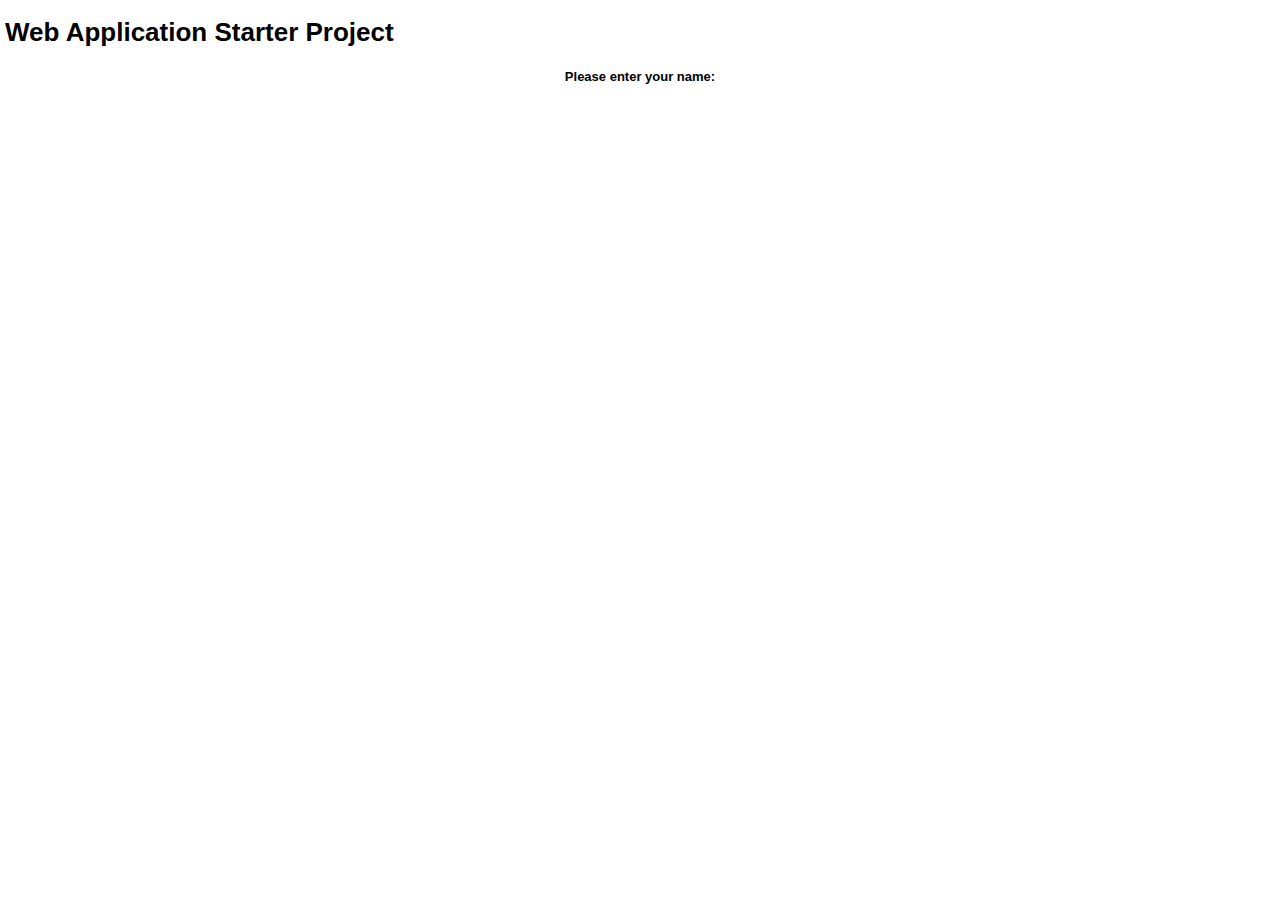
==== webapp/src/main/webapp/main.html @ 5e8380d9 "Initial import" ====
<!doctype html>
<!-- The DOCTYPE declaration above will set the    -->
<!-- browser's rendering engine into               -->
<!-- "Standards Mode". Replacing this declaration  -->
<!-- with a "Quirks Mode" doctype may lead to some -->
<!-- differences in layout.                        -->

<html>
  <head>
    <meta http-equiv="content-type" content="text/html; charset=UTF-8">

    <!--                                                               -->
    <!-- Consider inlining CSS to reduce the number of requested files -->
    <!--                                                               -->
    <link type="text/css" rel="stylesheet" href="main.css">

    <!--                                           -->
    <!-- Any title is fine                         -->
    <!--                                           -->
    <title>Web Application Starter Project</title>

    <!--                                           -->
    <!-- This script loads your compiled module.   -->
    <!-- If you add any GWT meta tags, they must   -->
    <!-- be added before this line.                -->
    <!--                                           -->
    <script type="text/javascript" language="javascript" src="main/main.nocache.js"></script>
  </head>

  <!--                                           -->
  <!-- The body can have arbitrary html, or      -->
  <!-- you can leave the body empty if you want  -->
  <!-- to create a completely dynamic UI.        -->
  <!--                                           -->
  <body>

    <!-- OPTIONAL: include this if you want history support -->
    <iframe src="javascript:''" id="__gwt_historyFrame" tabIndex='-1' style="position:absolute;width:0;height:0;border:0"></iframe>

    <!-- RECOMMENDED if your web app will not function without JavaScript enabled -->
    <noscript>
      <div style="width: 22em; position: absolute; left: 50%; margin-left: -11em; color: red; background-color: white; border: 1px solid red; padding: 4px; font-family: sans-serif">
        Your web browser must have JavaScript enabled
        in order for this application to display correctly.
      </div>
    </noscript>

    <h1>Web Application Starter Project</h1>

    <table align="center">
      <tr>
        <td colspan="2" style="font-weight:bold;">Please enter your name:</td>
      </tr>
      <tr>
        <td id="nameFieldContainer"></td>
        <td id="sendButtonContainer"></td>
      </tr>
      <tr>
        <td colspan="2" style="color:red;" id="errorLabelContainer"></td>
      </tr>
    </table>
  </body>
</html>
---- webapp/src/main/webapp/main.css ----
body { 
    background-color: white;
    color: black;
    font-family: Arial, sans-serif;
    font-size: small;
    margin: 5px;
}

a { 
    color: darkblue;
}

a:visited { 
    color: darkblue; 
}

.gwt-DialogBox {
    border: 2px solid #AAAAAA;
    background-color: white;
}

.gwt-DialogBox .Caption {
    background-image: url(gray_gradient.gif);
    background-repeat: repeat-x;
    padding: 4px;
    padding-bottom: 8px;
    font-weight: bold;
    cursor: default;
}

.gwt-MenuBar {
    background-color: #C3D9FF;
    cursor: default;
}

.gwt-MenuItem {
    font-size: 80%;
    margin: 1px;
    cursor: default;
}

.gwt-MenuItem-selected {
    background-color: #E8EEF7;
}

.gwt-Tree {
}

.gwt-Tree .gwt-TreeItem {
    font-size: 80%;
    cursor: default;
}

.gwt-Tree .gwt-TreeItem-selected {
    background-color: #C3D9FF;
}

.gwt-StackPanel {
    background-color: white;
    border: 1px solid #AAAAAA;
    width: 15em;
}

.gwt-StackPanel .gwt-StackPanelItem {
    background-image: url(blue_gradient.gif);
    background-repeat: repeat-x;
    background-color: #EEEEEE;
    cursor: pointer;
    cursor: hand;
}

.gwt-StackPanel .gwt-StackPanelItem-selected {
}

.gwt-TabPanel {
    
}

.gwt-TabPanelBottom {
    border-left: 1px solid #87b3ff;
    border-right: 1px solid #87b3ff;
    border-bottom: 1px solid #87b3ff;
}

.gwt-TabBar {
    font-size: smaller;
}

.gwt-TabBar .gwt-TabBarFirst {
    height: 100%;
    border-bottom: 1px solid #87b3ff;
    border-right: 1px solid #87b3ff;
    padding-left: 3px;
}

.gwt-TabBar .gwt-TabBarRest {
    border-bottom: 1px solid #87b3ff;
    padding-right: 3px;
}

.gwt-TabBar .gwt-TabBarItem {
    border-top: 1px solid #87b3ff;
    border-bottom: 1px solid #87b3ff;
    padding: 2px;
    cursor: hand;
    white-space: nowrap;
    border-right: 1px solid #87b3ff;
}

.gwt-TabBar .gwt-TabBarItem-selected {
    font-weight: bold;
    background-color: #e8eef7;
    border-top: 1px solid #87b3ff;
    border-right: 1px solid #87b3ff;
    border-bottom: 1px solid #e8eef7;
    padding: 2px;
    cursor: default;
    white-space: nowrap;
}

.gwt-PushButton-up {
  background-color: #C3D9FF;
  padding: 2px;
  border: 2px solid transparent;
  border-color: #E8F1FF rgb(157, 174, 205) rgb(157, 174, 205) rgb(232, 241, 255);
  cursor: pointer;
  cursor: hand;
}

.gwt-PushButton-up-hovering {
  background-color: #C3D9FF;
  padding: 2px;
  border: 2px solid transparent;
  border-color: #E8F1FF rgb(157, 174, 205) rgb(157, 174, 205) rgb(232, 241, 255);
  cursor: pointer;
  cursor: hand;
}

.gwt-PushButton-down {
  background-color: #C3D9FF;
  padding: 2px;
  border: 2px solid transparent;
  border-color: #9DAECD rgb(232, 241, 255) rgb(232, 241, 255) rgb(157, 174, 205);
  cursor: pointer;
  cursor: hand;
}

.gwt-PushButton-down-hovering {
  background-color: #C3D9FF;
  padding: 2px;
  border: 2px solid transparent;
  border-color: #9DAECD rgb(232, 241, 255) rgb(232, 241, 255) rgb(157, 174, 205);
  cursor: pointer;
  cursor: hand;
}

.gwt-ToggleButton-up {
  background-color: #C3D9FF;
  padding: 2px;
  border: 2px solid transparent;
  border-color: #E8F1FF rgb(157, 174, 205) rgb(157, 174, 205) rgb(232, 241, 255);
  cursor: pointer;
  cursor: hand;
}

.gwt-ToggleButton-up-hovering {
  background-color: #C3D9FF;
  padding: 2px;
  border: 2px solid transparent;
  border-color: #E8F1FF rgb(157, 174, 205) rgb(157, 174, 205) rgb(232, 241, 255);
  cursor: pointer;
  cursor: hand;
}

.gwt-ToggleButton-down {
  background-color: #C3D9FF;
  padding: 2px;
  background-color: #E8F1FF;
  border: 2px solid transparent;
  border-color: #9DAECD rgb(232, 241, 255) rgb(232, 241, 255) rgb(157, 174, 205);
  cursor: pointer;
  cursor: hand;
}

.gwt-ToggleButton-down-hovering {
  background-color: #C3D9FF;
  padding: 2px;
  background-color: #E8F1FF;
  border: 2px solid transparent;
  border-color: #9DAECD rgb(232, 241, 255) rgb(232, 241, 255) rgb(157, 174, 205);
  cursor: pointer;
  cursor: hand;
}

.gwt-RichTextArea {
  border: 1px solid black;
  background-color: white;
}

.gwt-RichTextToolbar {
  background-color: #C3D9FF;
  padding: 2px;
}

.gwt-RichTextToolbar .gwt-PushButton-up {
  margin-right: 2px;
  border: 1px solid #C3D9FF;
}

.gwt-RichTextToolbar .gwt-PushButton-up-hovering {
  margin-right: 2px;
  border: 1px solid #C3D9FF;
  border-color: #E8F1FF rgb(157, 174, 205) rgb(157, 174, 205) rgb(232, 241, 255);
}

.gwt-RichTextToolbar .gwt-PushButton-down {
  margin-right: 2px;
  border: 1px solid #C3D9FF;
  border-color: #9DAECD rgb(232, 241, 255) rgb(232, 241, 255) rgb(157, 174, 205);
}

.gwt-RichTextToolbar .gwt-PushButton-down-hovering {
  margin-right: 2px;
  border: 1px solid #C3D9FF;
  border-color: #9DAECD rgb(232, 241, 255) rgb(232, 241, 255) rgb(157, 174, 205);
}

.gwt-RichTextToolbar .gwt-ToggleButton-up {
  margin-right: 2px;
  border: 1px solid #C3D9FF;
}

.gwt-RichTextToolbar .gwt-ToggleButton-up-hovering {
  margin-right: 2px;
  border: 1px solid #C3D9FF;
  border-color: #E8F1FF rgb(157, 174, 205) rgb(157, 174, 205) rgb(232, 241, 255);
}

.gwt-RichTextToolbar .gwt-ToggleButton-down {
  margin-right: 2px;
  background-color: #E8F1FF;
  border: 1px solid #C3D9FF;
  border-color: #9DAECD rgb(232, 241, 255) rgb(232, 241, 255) rgb(157, 174, 205);
}

.gwt-RichTextToolbar .gwt-ToggleButton-down-hovering {
  margin-right: 2px;
  background-color: #E8F1FF;
  border: 1px solid #C3D9FF;
  border-color: #9DAECD rgb(232, 241, 255) rgb(232, 241, 255) rgb(157, 174, 205);
}

.gwt-HorizontalSplitPanel {
    border: 8px solid #C3D9FF;
}

.gwt-HorizontalSplitPanel .splitter {
    background-color: #C3D9FF;
    cursor: move;
}

.gwt-HorizontalSplitPanel .left {
  background-color: #E8EEF7;
}

.gwt-VerticalSplitPanel {
    border: 8px solid #C3D9FF;
}

.gwt-VerticalSplitPanel .splitter {
    background-color: #C3D9FF;
    height: 8px;
    cursor: move;
}

.gwt-SuggestBoxPopup {
    border: 2px solid #C3D9FF;
}

.gwt-SuggestBoxPopup .item {
    padding: 2px;
}

.gwt-SuggestBoxPopup .item-selected {
    background-color: #C3D9FF;
    padding: 2px;
}

.gwt-DisclosurePanel {
    border: 2px solid #C3D9FF;
}

.gwt-DisclosurePanel .header {
    background-color: #e8eef7;
    cursor: hand;
}
.title {
  font-size: 2em;
  font-weight: bold;
  color: #777777;
  margin: 40px 0px 70px;
  text-align: center;
}
.small {
	font-size: 8pt;
	font-style: italic;
}
.validationError {
	color: red;
	font-size: 10pt;
}
.title2 {
	color: #777777;
	font-size: 16pt;
	font-style: italic;
	font-weight: normal;
}
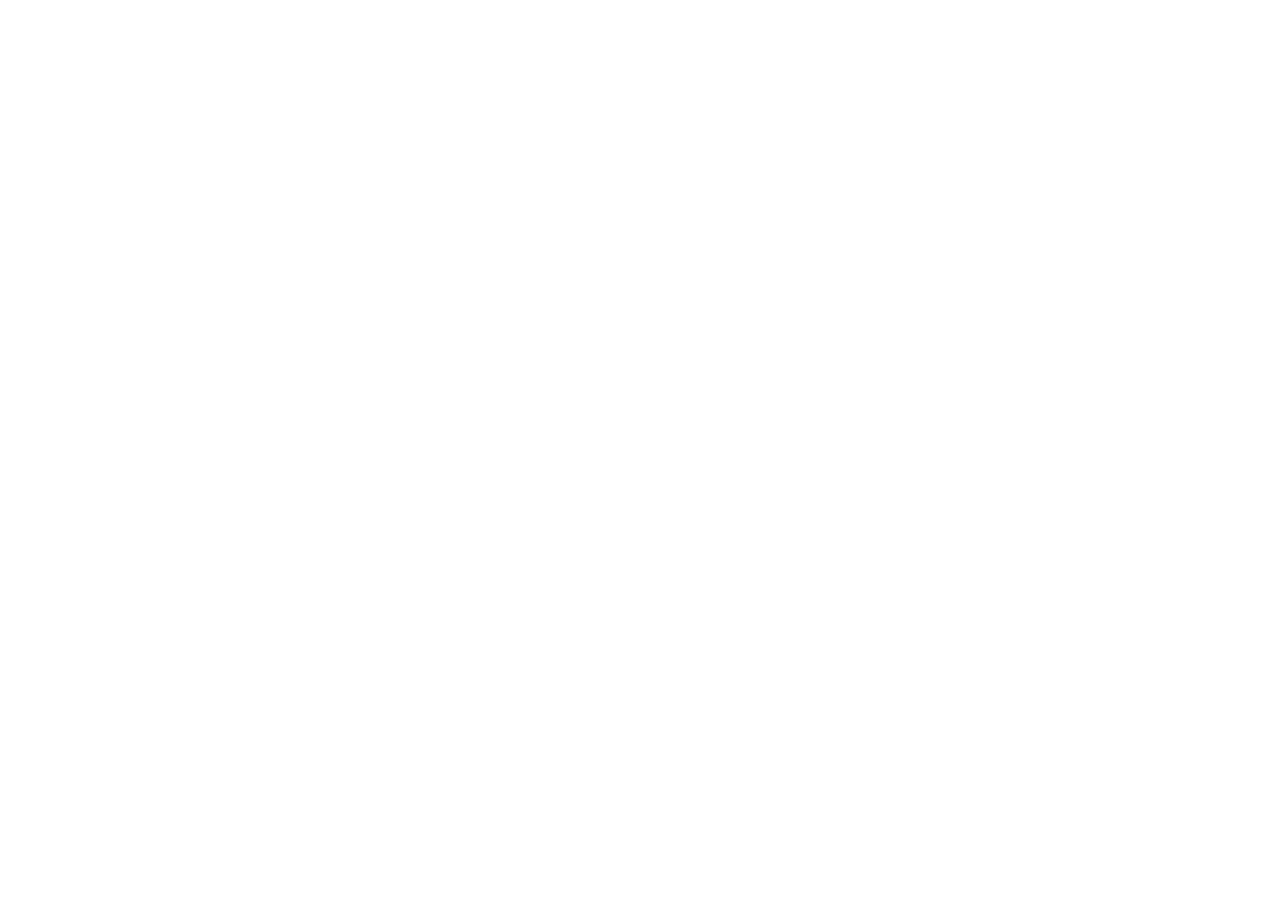
==== commit a0f1f25f: "Main module now works, no authentication check though" ====
--- a/webapp/src/main/webapp/main.html
+++ b/webapp/src/main/webapp/main.html
@@ -1,63 +1,17 @@
-<!doctype html>
-<!-- The DOCTYPE declaration above will set the    -->
-<!-- browser's rendering engine into               -->
-<!-- "Standards Mode". Replacing this declaration  -->
-<!-- with a "Quirks Mode" doctype may lead to some -->
-<!-- differences in layout.                        -->
-
-<html>
-  <head>
-    <meta http-equiv="content-type" content="text/html; charset=UTF-8">
-
-    <!--                                                               -->
-    <!-- Consider inlining CSS to reduce the number of requested files -->
-    <!--                                                               -->
-    <link type="text/css" rel="stylesheet" href="main.css">
-
-    <!--                                           -->
-    <!-- Any title is fine                         -->
-    <!--                                           -->
-    <title>Web Application Starter Project</title>
-
-    <!--                                           -->
-    <!-- This script loads your compiled module.   -->
-    <!-- If you add any GWT meta tags, they must   -->
-    <!-- be added before this line.                -->
-    <!--                                           -->
-    <script type="text/javascript" language="javascript" src="main/main.nocache.js"></script>
-  </head>
-
-  <!--                                           -->
-  <!-- The body can have arbitrary html, or      -->
-  <!-- you can leave the body empty if you want  -->
-  <!-- to create a completely dynamic UI.        -->
-  <!--                                           -->
-  <body>
-
-    <!-- OPTIONAL: include this if you want history support -->
-    <iframe src="javascript:''" id="__gwt_historyFrame" tabIndex='-1' style="position:absolute;width:0;height:0;border:0"></iframe>
-
-    <!-- RECOMMENDED if your web app will not function without JavaScript enabled -->
-    <noscript>
-      <div style="width: 22em; position: absolute; left: 50%; margin-left: -11em; color: red; background-color: white; border: 1px solid red; padding: 4px; font-family: sans-serif">
-        Your web browser must have JavaScript enabled
-        in order for this application to display correctly.
-      </div>
-    </noscript>
-
-    <h1>Web Application Starter Project</h1>
-
-    <table align="center">
-      <tr>
-        <td colspan="2" style="font-weight:bold;">Please enter your name:</td>
-      </tr>
-      <tr>
-        <td id="nameFieldContainer"></td>
-        <td id="sendButtonContainer"></td>
-      </tr>
-      <tr>
-        <td colspan="2" style="color:red;" id="errorLabelContainer"></td>
-      </tr>
-    </table>
-  </body>
-</html>
+<!DOCTYPE HTML>
+<html>
+  <head>
+    <meta http-equiv="content-type" content="text/html; charset=UTF-8">
+    <title>CloudLBS</title>
+    <script type="text/javascript" language='javascript' src='main/main.nocache.js'></script>
+  </head>
+  <body>
+    <iframe src="javascript:''" id='__gwt_historyFrame' tabIndex='-1' style='width:0;height:0;border:0'></iframe>
+    <noscript>
+      <div style="width: 22em; position: absolute; left: 50%; margin-left: -11em; color: red; border: 1px solid red; padding: 4px; font-family: sans-serif">
+        Your web browser must have JavaScript enabled
+        in order for this application to display correctly.
+      </div>
+    </noscript>
+  </body>
+</html>
